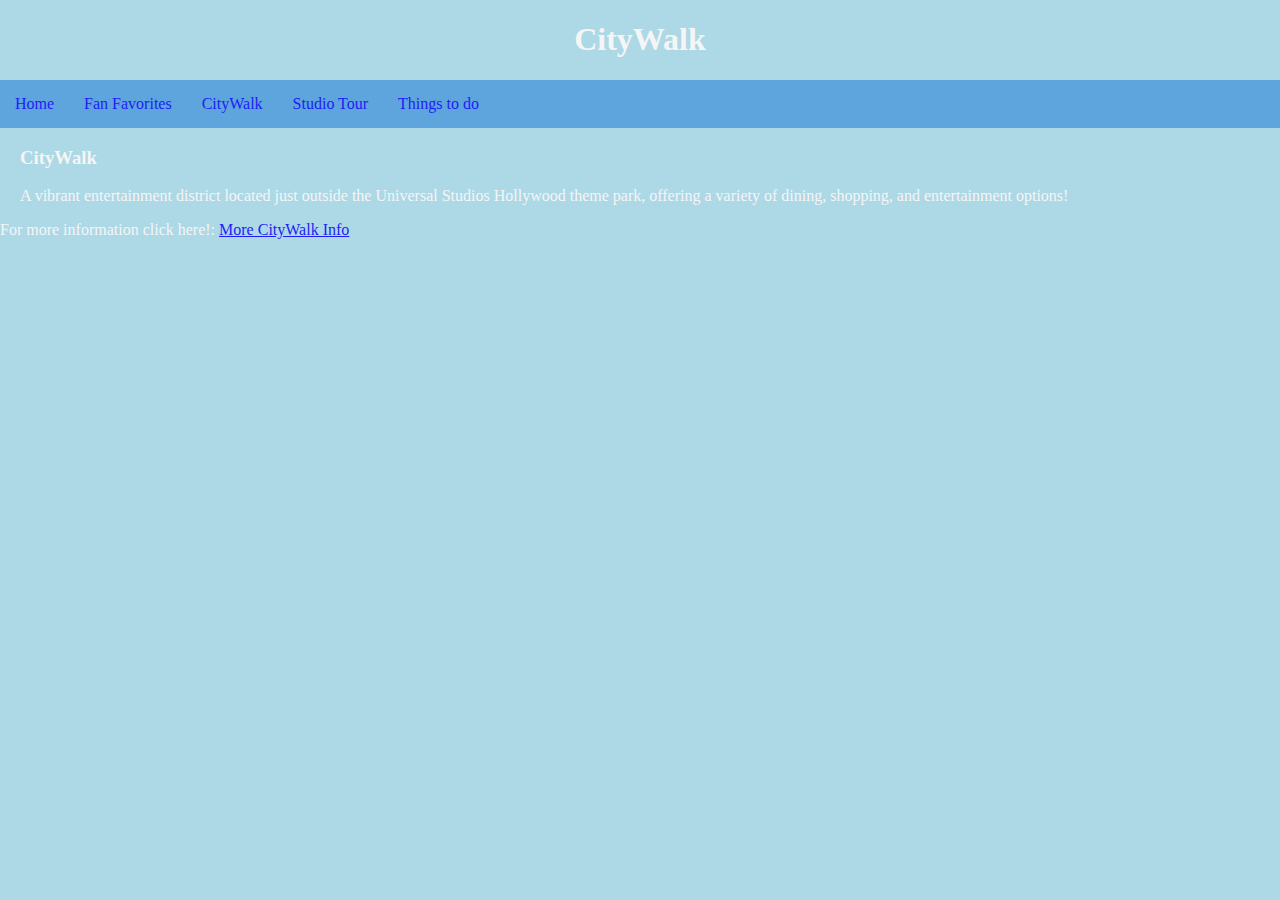
==== citywalk.html @ d8fb74b6 "added image" ====
<!DOCTYPE html>
<html lang="en">
<head>
    <meta charset="UTF-8">
    <meta name="viewport" content="width=device-width, initial-scale=1.0">
    <link rel="stylesheet" href="style.css">
    <title>Fan Favorites</title>
</head>
<body>
    <h1>CityWalk</h1>

    <nav class="navbar">

    <ul>
        <li><a href="index.html">Home</a></li>
        <li><a href="fanfav.html">Fan Favorites</a></li>
        <li><a href="citywalk.html">CityWalk</a></li>
        <li><a href="studiotour.html">Studio Tour</a></li>
        <li><a href="thingstodo.html">Things to do</a></li>
      </ul>
    </nav>

    <main>
        <h3>CityWalk</h3>
        <p>A vibrant entertainment district located just outside the Universal Studios Hollywood theme park, offering a variety of dining, shopping, and entertainment options!</p>
    </main>

    For more information click here!: <a href="https://www.universalstudioshollywood.com/web/en/us/things-to-do/lands/citywalk" target="_blank">More CityWalk Info</a><br

    
   <img src=""><br>
    
 </body>
 </html>
---- style.css ----
body{
    margin: 0px;
}
h1{
    text-align: center;
}
    
      

h1{
     color: whitesmoke;
}


h3{
    color: whitesmoke;
}
        

main{
    margin-left: 20px;
    margin-right: 20px;

    color: whitesmoke;

}




.navbar ul{
    list-style-type: none;
    background-color:  rgb(94, 164, 221);
    padding: 0px;
    margin: 0px;
    overflow: hidden;
    
}
.navbar a{
     color: rgb(27, 27, 151);
     text-decoration: none;
     padding: 15px;
     display: block;
     text-align: center;

}
.navbar a:hover{
    background-color:  rgb(18, 119, 202);
    
}
.navbar li{
     float: left;

}


body {
    background-color: lightblue;
    color: whitesmoke;
}

a:link {
    color: rgb(29, 29, 248);

}
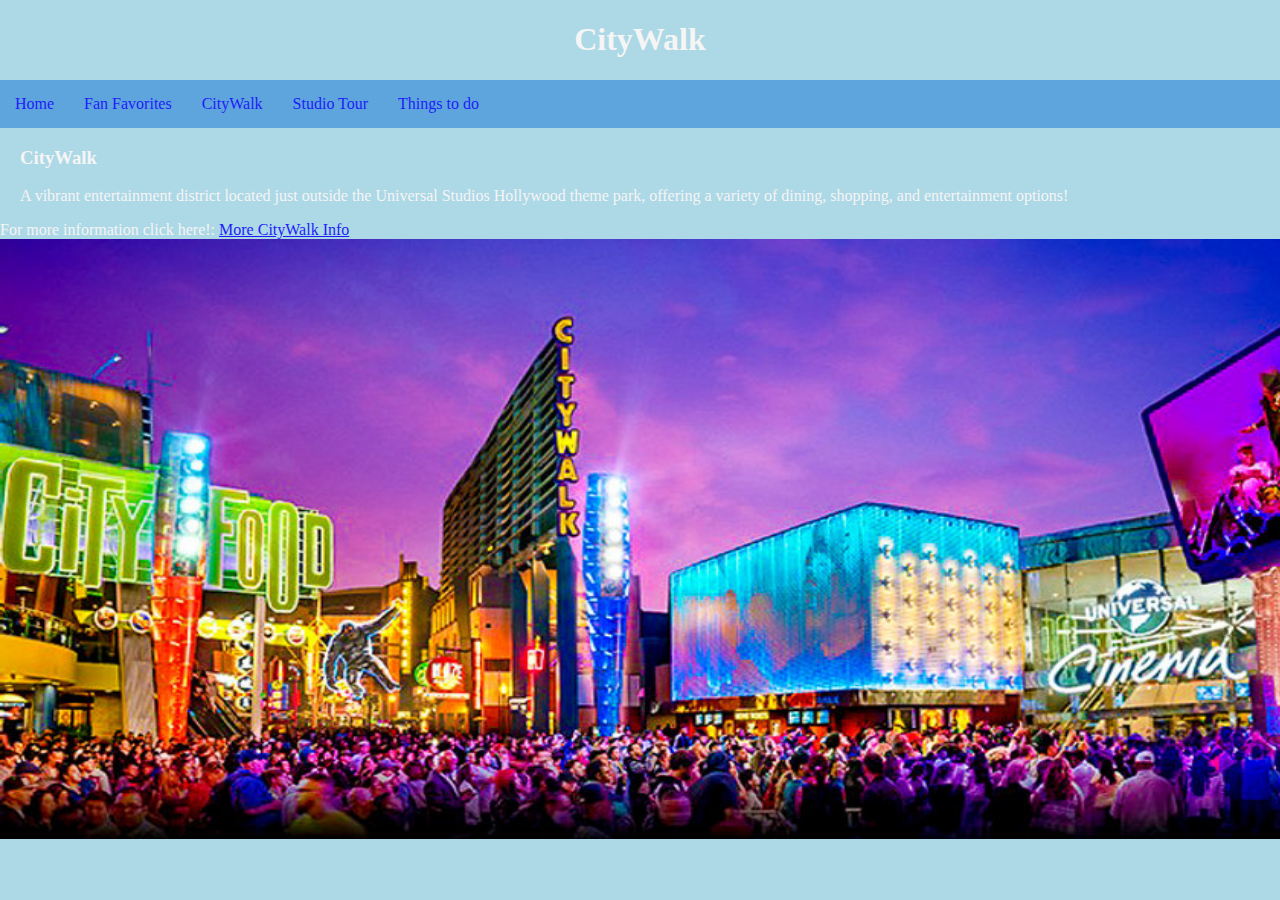
==== commit 532016b0: "test" ====
--- a/citywalk.html
+++ b/citywalk.html
@@ -25,11 +25,14 @@
         <p>A vibrant entertainment district located just outside the Universal Studios Hollywood theme park, offering a variety of dining, shopping, and entertainment options!</p>
     </main>
 
-    For more information click here!: <a href="https://www.universalstudioshollywood.com/web/en/us/things-to-do/lands/citywalk" target="_blank">More CityWalk Info</a><br
+    For more information click here!: <a href="https://www.universalstudioshollywood.com/web/en/us/things-to-do/lands/citywalk" target="_blank">More CityWalk Info</a><br>
+
+    <img src="citywalk.jpg" alt="citywalk" width="1500" height="600">
+
 
     
-   <img src=""><br>
-    
- </body>
- </html>
+
+
+     </body>
+     </html>
       